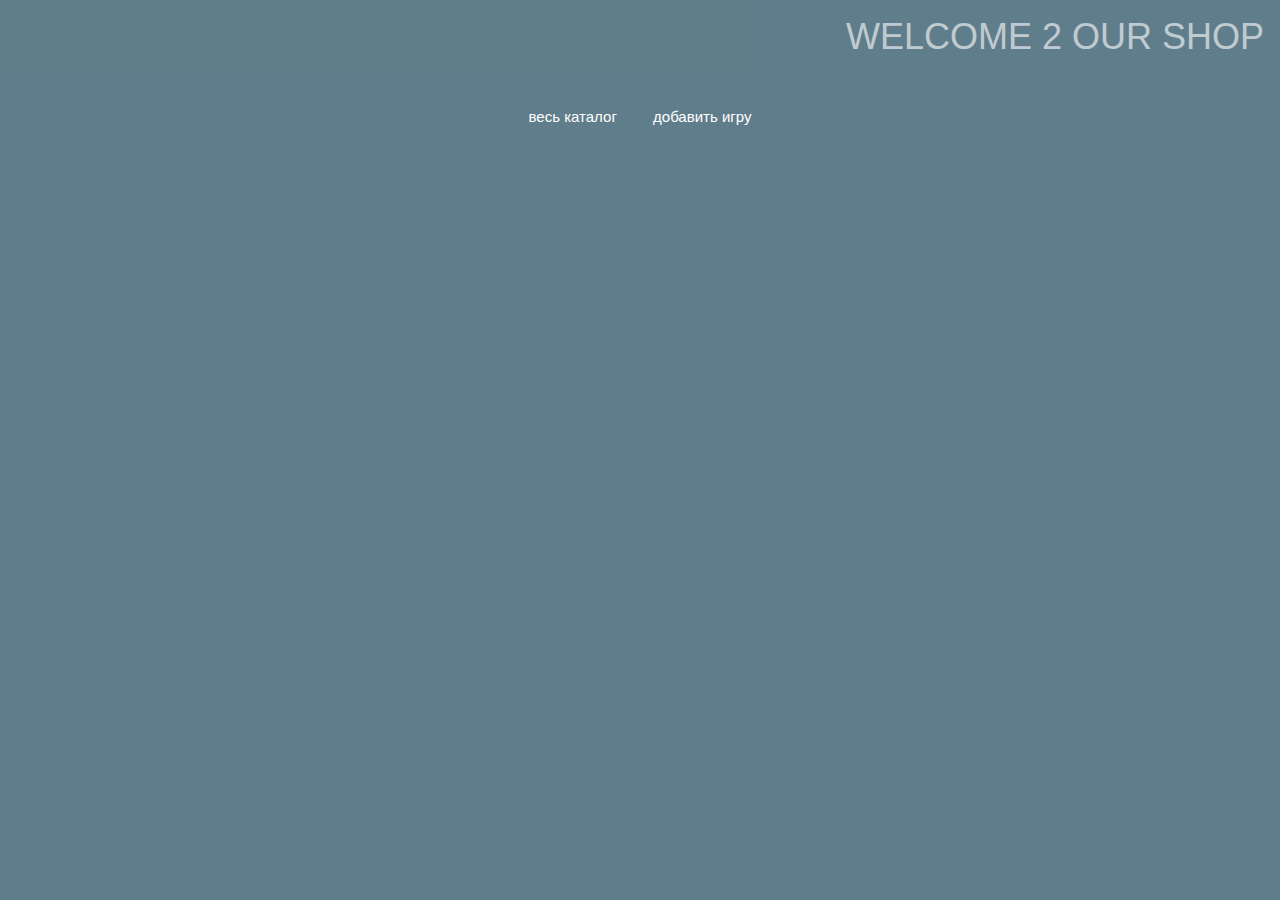
==== web/index.html @ 60c80d35 "Created interface for pages add.jsp and list.jsp" ====
<!DOCTYPE html>
<html lang="en">
<head>
    <link rel="stylesheet" href="styles/w3.css">
    <meta charset="UTF-8">
    <title>VIDEOGAMES SHOP</title>
</head>
<body class="w3-blue-gray">
<div class="w3-container w3-blue-grey w3-opacity w3-right-align">
    <h1>WELCOME 2 OUR SHOP</h1>
</div>

<div class="w3-container w3-center">
    <div class="w3-bar w3-padding-large w3-padding-24">
        <button class="w3-btn w3-hover-light-blue w3-round-large" onclick="location.href='/list'" >весь каталог</button>
        <button class="w3-btn w3-hover-light-blue w3-round-large" onclick="location.href='/add'" >добавить игру</button>
    </div>
</div>

</body>
</html>
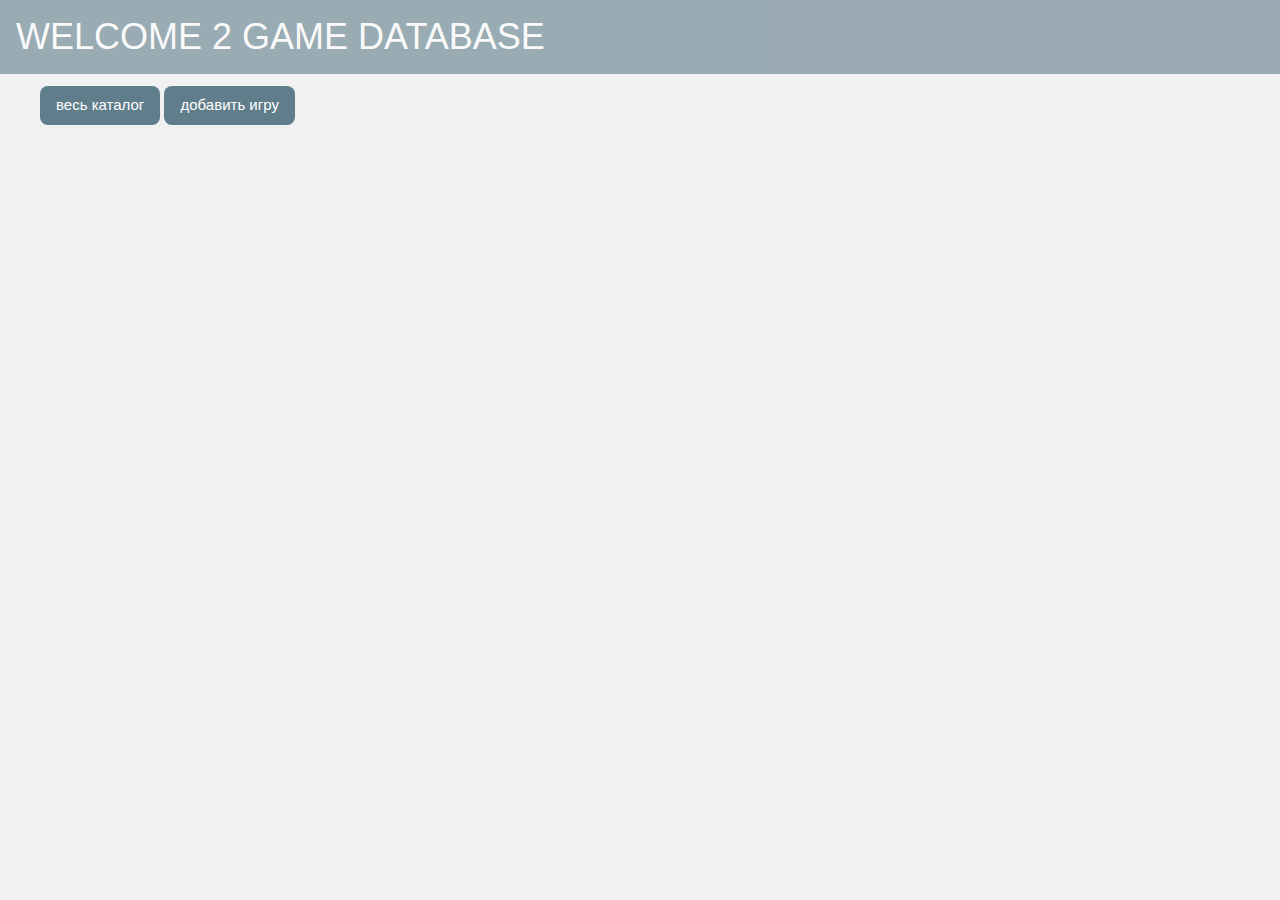
==== commit 81d3e8f9: "adjusted display list of games in list,jsp; need adjust indents" ====
--- a/web/index.html
+++ b/web/index.html
@@ -5,15 +5,15 @@
     <meta charset="UTF-8">
     <title>VIDEOGAMES SHOP</title>
 </head>
-<body class="w3-blue-gray">
-<div class="w3-container w3-blue-grey w3-opacity w3-right-align">
-    <h1>WELCOME 2 OUR SHOP</h1>
+<body class="w3-light-gray">
+<div class="w3-container w3-blue-grey w3-opacity w3-left-align">
+    <h1>WELCOME 2 GAME DATABASE</h1>
 </div>
 
-<div class="w3-container w3-center">
-    <div class="w3-bar w3-padding-large w3-padding-24">
-        <button class="w3-btn w3-hover-light-blue w3-round-large" onclick="location.href='/list'" >весь каталог</button>
-        <button class="w3-btn w3-hover-light-blue w3-round-large" onclick="location.href='/add'" >добавить игру</button>
+<div class="w3-container w3-left-align">
+    <div class="w3-bar w3-padding-large">
+        <button class="w3-button w3-blue-gray w3-round-large" onclick="location.href='/list'" >весь каталог</button>
+        <button class="w3-button w3-blue-gray w3-round-large" onclick="location.href='/add'" >добавить игру</button>
     </div>
 </div>
 
